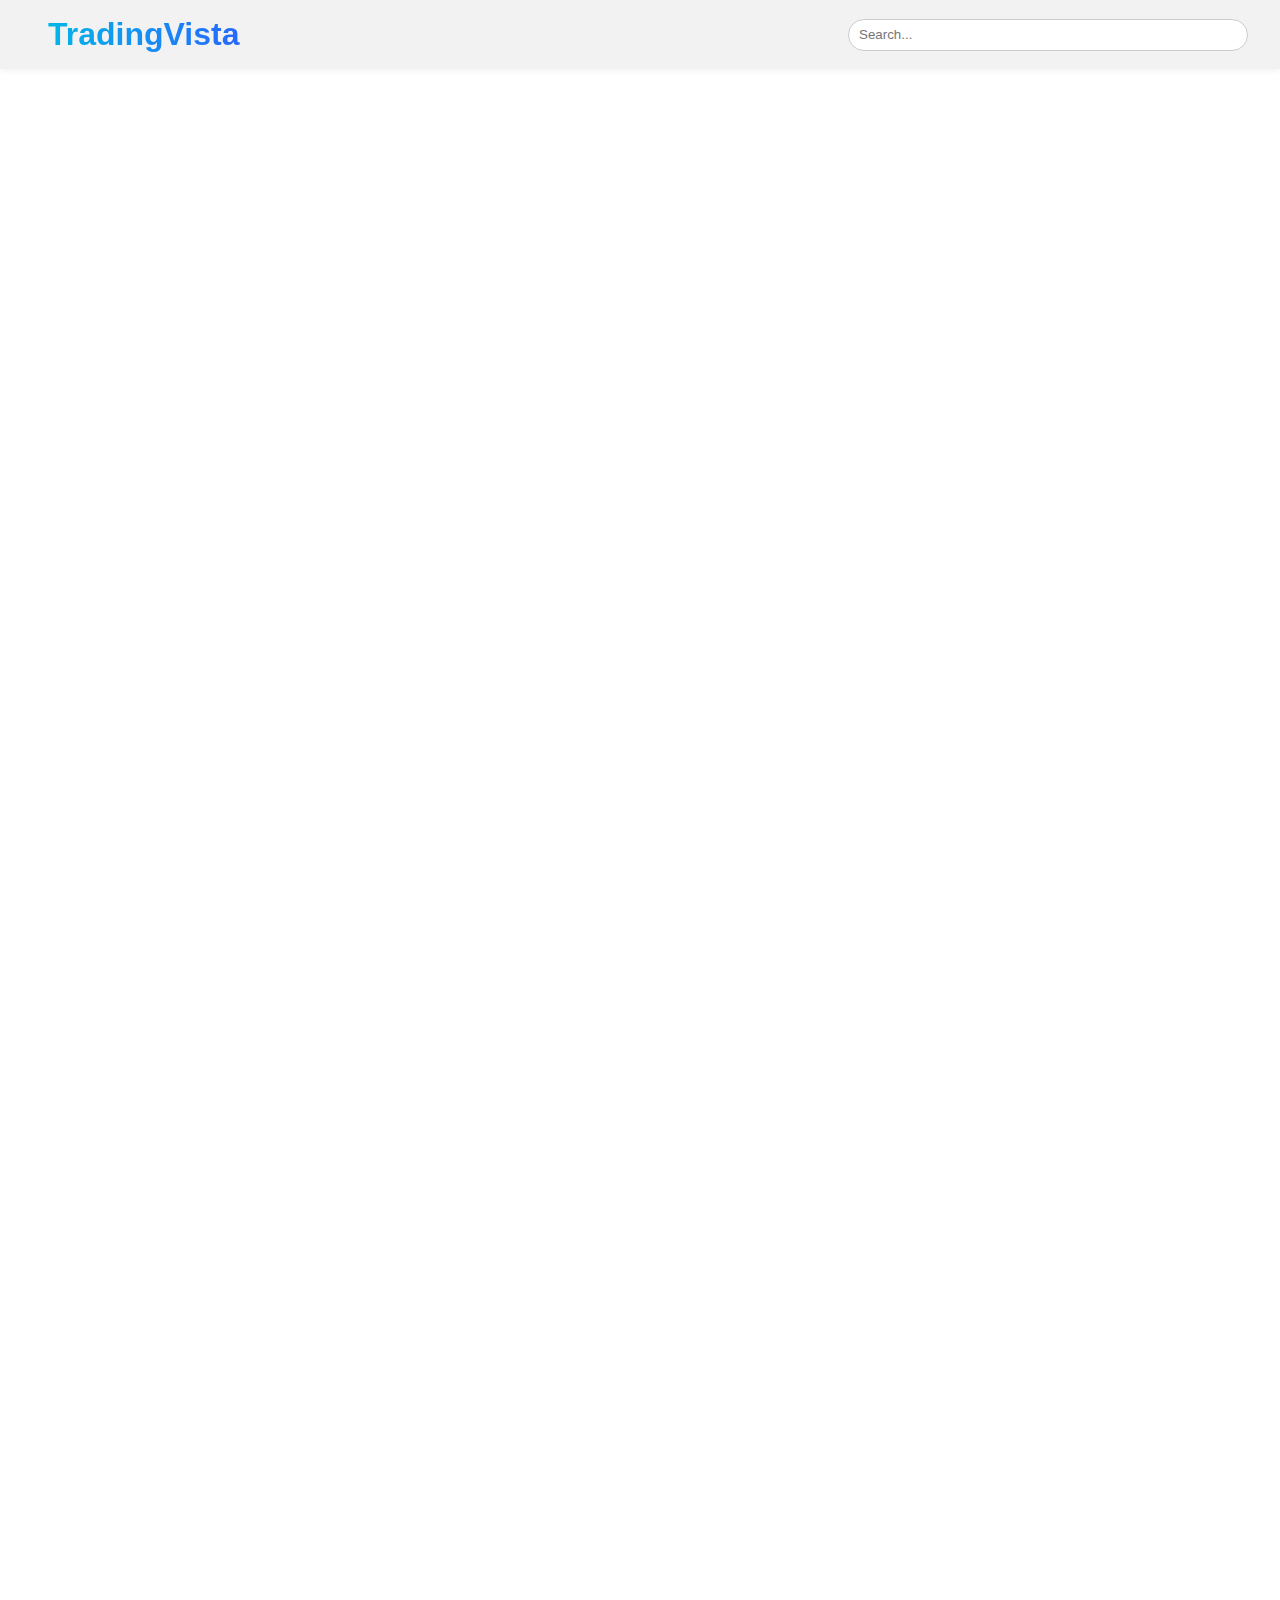
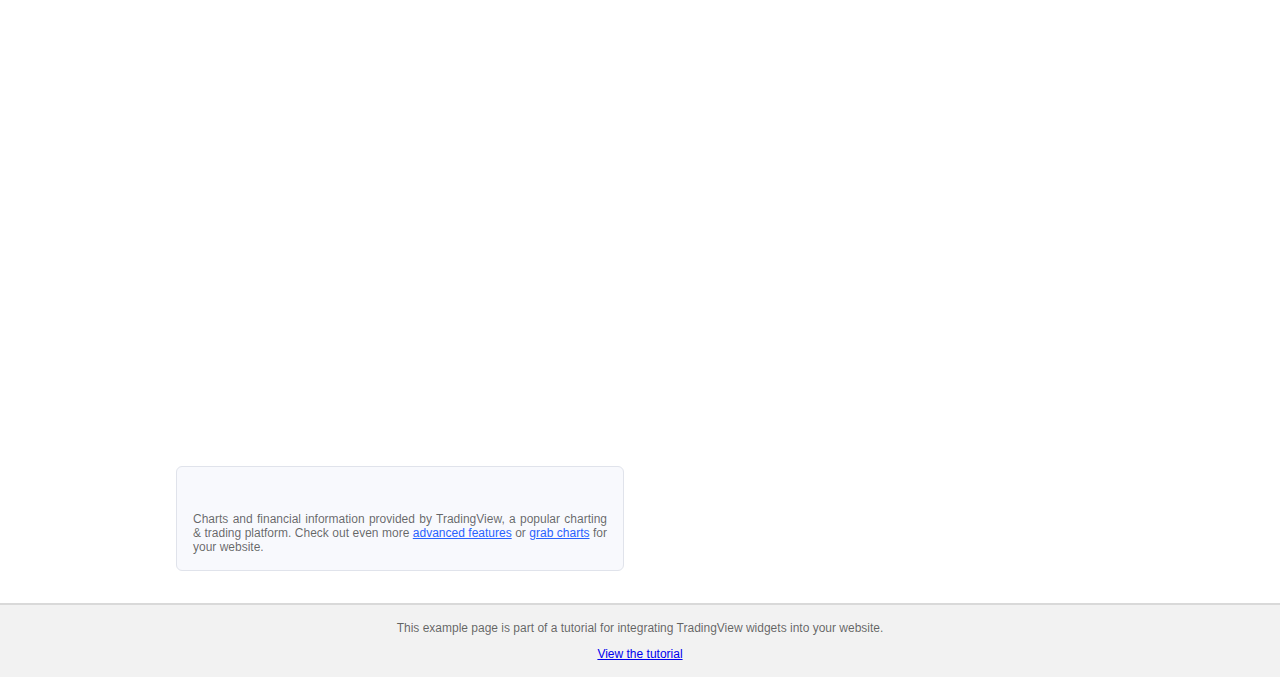
==== src/index.html @ f7b51983 "Change name to src" ====
<!doctype html>
<html lang="en">
<head>
    <meta charset="UTF-8"/>
    <meta name="viewport" content="width=device-width, initial-scale=1.0"/>
    <title>Stock Details</title>
    <style>
        :root {
            --gap-size: 32px;
            box-sizing: border-box;
            font-family: -apple-system, BlinkMacSystemFont, 'Trebuchet MS',
            Roboto, Ubuntu, sans-serif;
            color: #000;
        }

        * {
            box-sizing: border-box;
        }

        body {
            margin: 0;
            padding: 0;
            display: flex;
            flex-direction: column;
            align-items: center;
            background: #fff;
        }

        header,
        footer {
            display: flex;
            width: 100%;
            align-items: center;
            background: rgba(0, 0, 0, 0.05);
            gap: 12px;
        }

        header {
            justify-content: space-between;
            padding: 0 var(--gap-size);
            gap: calc(var(--gap-size) * 2);
            box-shadow: rgba(0, 0, 0, 0.05) 0 2px 6px 0;
            flex-direction: row;
            z-index: 1;
        }

        header #site-logo {
            font-weight: 600;
            font-size: 32px;
            padding: 16px;
            background: var(
                    --18-promo-gradient-02,
                    linear-gradient(90deg, #00bce5 0%, #2962ff 100%)
            );
            -webkit-text-fill-color: transparent;
            -webkit-background-clip: text;
            background-clip: text;
        }

        header input[type='search'] {
            padding: 10px;
            width: 100%;
            height: 32px;
            max-width: 400px;
            border: 1px solid #ccc;
            border-radius: 20px;
        }

        footer {
            flex-direction: column;
            padding: calc(var(--gap-size) * 0.5) var(--gap-size);
            margin-top: var(--gap-size);
            border-top: solid 2px rgba(0, 0, 0, 0.1);
            justify-content: center;
        }

        footer p,
        #powered-by-tv p {
            margin: 0;
            font-size: 12px;
            color: rgba(0, 0, 0, 0.6);
        }

        main {
            display: grid;
            width: 100%;
            padding: 0 calc(var(--gap-size) * 0.5);
            max-width: 960px;
            grid-template-columns: 1fr 1fr;
            grid-gap: var(--gap-size);
        }

        .span-full-grid,
        #symbol-info,
        #advanced-chart,
        #company-profile,
        #fundamental-data {
            grid-column: span 2;
        }

        .span-one-column,
        #technical-analysis,
        #top-stories,
        #powered-by-tv {
            grid-column: span 1;
        }

        #ticker-tape {
            width: 100%;
            margin-bottom: var(--gap-size);
        }

        #advanced-chart {
            height: 500px;
        }

        #company-profile {
            height: 390px;
        }

        #fundamental-data {
            height: 490px;
        }

        #technical-analysis,
        #top-stories {
            height: 425px;
        }

        #powered-by-tv {
            display: flex;
            background: #f8f9fd;
            border: solid 1px #e0e3eb;
            text-align: justify;
            flex-direction: column;
            gap: 8px;
            font-size: 14px;
            padding: 16px;
            border-radius: 6px;
        }

        #powered-by-tv a,
        #powered-by-tv a:visited {
            color: #2962ff;
        }

        @media (max-width: 800px) {
            main > section,
            .span-full-grid,
            #technical-analysis,
            #top-stories,
            #powered-by-tv {
                grid-column: span 2;
            }
        }
    </style>
</head>
<body>
<header>
    <a id="site-logo" href="#">TradingVista</a>
    <input type="search" placeholder="Search..."/>
</header>
<nav id="ticker-tape">
    <!-- TradingView Widget BEGIN -->
    <div class="tradingview-widget-container">
        <div class="tradingview-widget-container__widget"></div>
        <script
                type="text/javascript"
                src="https://s3.tradingview.com/external-embedding/embed-widget-ticker-tape.js"
                async
        >
            {
                "symbols"
            :
                [
                    {
                        "description": "",
                        "proName": "NASDAQ:TSLA"
                    },
                    {
                        "description": "",
                        "proName": "NASDAQ:AAPL"
                    },
                    {
                        "description": "",
                        "proName": "NASDAQ:NVDA"
                    },
                    {
                        "description": "",
                        "proName": "NASDAQ:MSFT"
                    },
                    {
                        "description": "",
                        "proName": "NASDAQ:AMZN"
                    },
                    {
                        "description": "",
                        "proName": "NASDAQ:GOOGL"
                    },
                    {
                        "description": "",
                        "proName": "NASDAQ:META"
                    },
                    {
                        "description": "",
                        "proName": "NYSE:BRK.B"
                    },
                    {
                        "description": "",
                        "proName": "NYSE:LLY"
                    },
                    {
                        "description": "",
                        "proName": "NYSE:UNH"
                    },
                    {
                        "description": "",
                        "proName": "NYSE:V"
                    },
                    {
                        "description": "",
                        "proName": "NYSE:WMT"
                    }
                ],
                    "showSymbolLogo"
            :
                true,
                    "colorTheme"
            :
                "light",
                    "isTransparent"
            :
                false,
                    "displayMode"
            :
                "adaptive",
                    "locale"
            :
                "en",
                    "largeChartUrl"
            :
                "https://www.tradingview.com/widget-docs/tutorials/build-page/demo/"
            }
        </script>
    </div>
    <!-- TradingView Widget END -->
</nav>
<main>
    <section id="symbol-info">
        <!-- TradingView Widget BEGIN -->
        <div class="tradingview-widget-container">
            <div class="tradingview-widget-container__widget"></div>
            <script
                    type="text/javascript"
                    src="https://s3.tradingview.com/external-embedding/embed-widget-symbol-info.js"
                    async
            >
                {
                    "symbol"
                :
                    "NASDAQ:AAPL",
                        "width"
                :
                    "100%",
                        "locale"
                :
                    "en",
                        "colorTheme"
                :
                    "light",
                        "isTransparent"
                :
                    true
                }
            </script>
        </div>
        <!-- TradingView Widget END -->
    </section>
    <section id="advanced-chart">
        <!-- TradingView Widget BEGIN -->
        <div class="tradingview-widget-container" style="height:100%;width:100%">
            <div class="tradingview-widget-container__widget" style="height:calc(100% - 32px);width:100%"></div>
            <script type="text/javascript"
                    src="https://s3.tradingview.com/external-embedding/embed-widget-advanced-chart.js" async>
                {
                    "autosize"
                :
                    true,
                        "symbol"
                :
                    "NASDAQ:AAPL",
                        "interval"
                :
                    "D",
                        "timezone"
                :
                    "Etc/UTC",
                        "theme"
                :
                    "light",
                        "style"
                :
                    "1",
                        "locale"
                :
                    "en",
                        "allow_symbol_change"
                :
                    true,
                        "calendar"
                :
                    false,
                        "support_host"
                :
                    "https://www.tradingview.com"
                }
            </script>
        </div>
        <!-- TradingView Widget END -->
    </section>
    <section id="company-profile">
        <!-- TradingView Widget BEGIN -->
        <div class="tradingview-widget-container">
            <div class="tradingview-widget-container__widget"></div>
            <script
                    type="text/javascript"
                    src="https://s3.tradingview.com/external-embedding/embed-widget-symbol-profile.js"
                    async
            >
                {
                    "width"
                :
                    "100%",
                        "height"
                :
                    "100%",
                        "colorTheme"
                :
                    "light",
                        "isTransparent"
                :
                    true,
                        "symbol"
                :
                    "NASDAQ:AAPL",
                        "locale"
                :
                    "en"
                }
            </script>
        </div>
        <!-- TradingView Widget END -->
    </section>
    <section id="fundamental-data">
        <!-- TradingView Widget BEGIN -->
        <div class="tradingview-widget-container">
            <div class="tradingview-widget-container__widget"></div>
            <script
                    type="text/javascript"
                    src="https://s3.tradingview.com/external-embedding/embed-widget-financials.js"
                    async
            >
                {
                    "colorTheme"
                :
                    "light",
                        "isTransparent"
                :
                    true,
                        "largeChartUrl"
                :
                    "",
                        "displayMode"
                :
                    "adaptive",
                        "width"
                :
                    "100%",
                        "height"
                :
                    "100%",
                        "symbol"
                :
                    "NASDAQ:AAPL",
                        "locale"
                :
                    "en"
                }
            </script>
        </div>
        <!-- TradingView Widget END -->
    </section>
    <section id="technical-analysis">
        <!-- TradingView Widget BEGIN -->
        <div class="tradingview-widget-container">
            <div class="tradingview-widget-container__widget"></div>
            <script
                    type="text/javascript"
                    src="https://s3.tradingview.com/external-embedding/embed-widget-technical-analysis.js"
                    async
            >
                {
                    "interval"
                :
                    "15m",
                        "width"
                :
                    "100%",
                        "isTransparent"
                :
                    true,
                        "height"
                :
                    "100%",
                        "symbol"
                :
                    "NASDAQ:AAPL",
                        "showIntervalTabs"
                :
                    true,
                        "displayMode"
                :
                    "single",
                        "locale"
                :
                    "en",
                        "colorTheme"
                :
                    "light"
                }
            </script>
        </div>
        <!-- TradingView Widget END -->
    </section>
    <section id="top-stories">
        <!-- TradingView Widget BEGIN -->
        <div class="tradingview-widget-container">
            <div class="tradingview-widget-container__widget"></div>
            <script
                    type="text/javascript"
                    src="https://s3.tradingview.com/external-embedding/embed-widget-timeline.js"
                    async
            >
                {
                    "feedMode"
                :
                    "symbol",
                        "symbol"
                :
                    "NASDAQ:AAPL",
                        "colorTheme"
                :
                    "light",
                        "isTransparent"
                :
                    true,
                        "displayMode"
                :
                    "regular",
                        "width"
                :
                    "100%",
                        "height"
                :
                    "100%",
                        "locale"
                :
                    "en"
                }
            </script>
        </div>
        <!-- TradingView Widget END -->
    </section>
    <section id="powered-by-tv">
        <svg xmlns="http://www.w3.org/2000/svg" width="157" height="21">
            <use
                    href="/widget-docs/tradingview-logo.svg#tradingview-logo"
            ></use>
        </svg>
        <p>
            Charts and financial information provided by TradingView, a
            popular charting & trading platform. Check out even more
            <a href="https://www.tradingview.com/features/"
            >advanced features</a
            >
            or
            <a href="https://www.tradingview.com/widget/"
            >grab charts</a
            >
            for your website.
        </p>
    </section>
</main>
<footer>
    <p>
        This example page is part of a tutorial for integrating
        TradingView widgets into your website.
    </p>
    <p>
        <a
                href="https://www.tradingview.com/widget-docs/tutorials/build-page/#build-a-page"
        >View the tutorial</a
        >
    </p>
</footer>
</body>
<script>
    function getQueryParam(param) {
        let urlSearchParams = new URLSearchParams(window.location.search);
        return urlSearchParams.get(param);
    }

    function readSymbolFromQueryString() {
        return getQueryParam('tvwidgetsymbol');
    }

    const symbol = readSymbolFromQueryString() || 'NASDAQ:AAPL';
    if (symbol) {
        document.title = `Stock Details - ${symbol}`;
    }
</script>
</html>
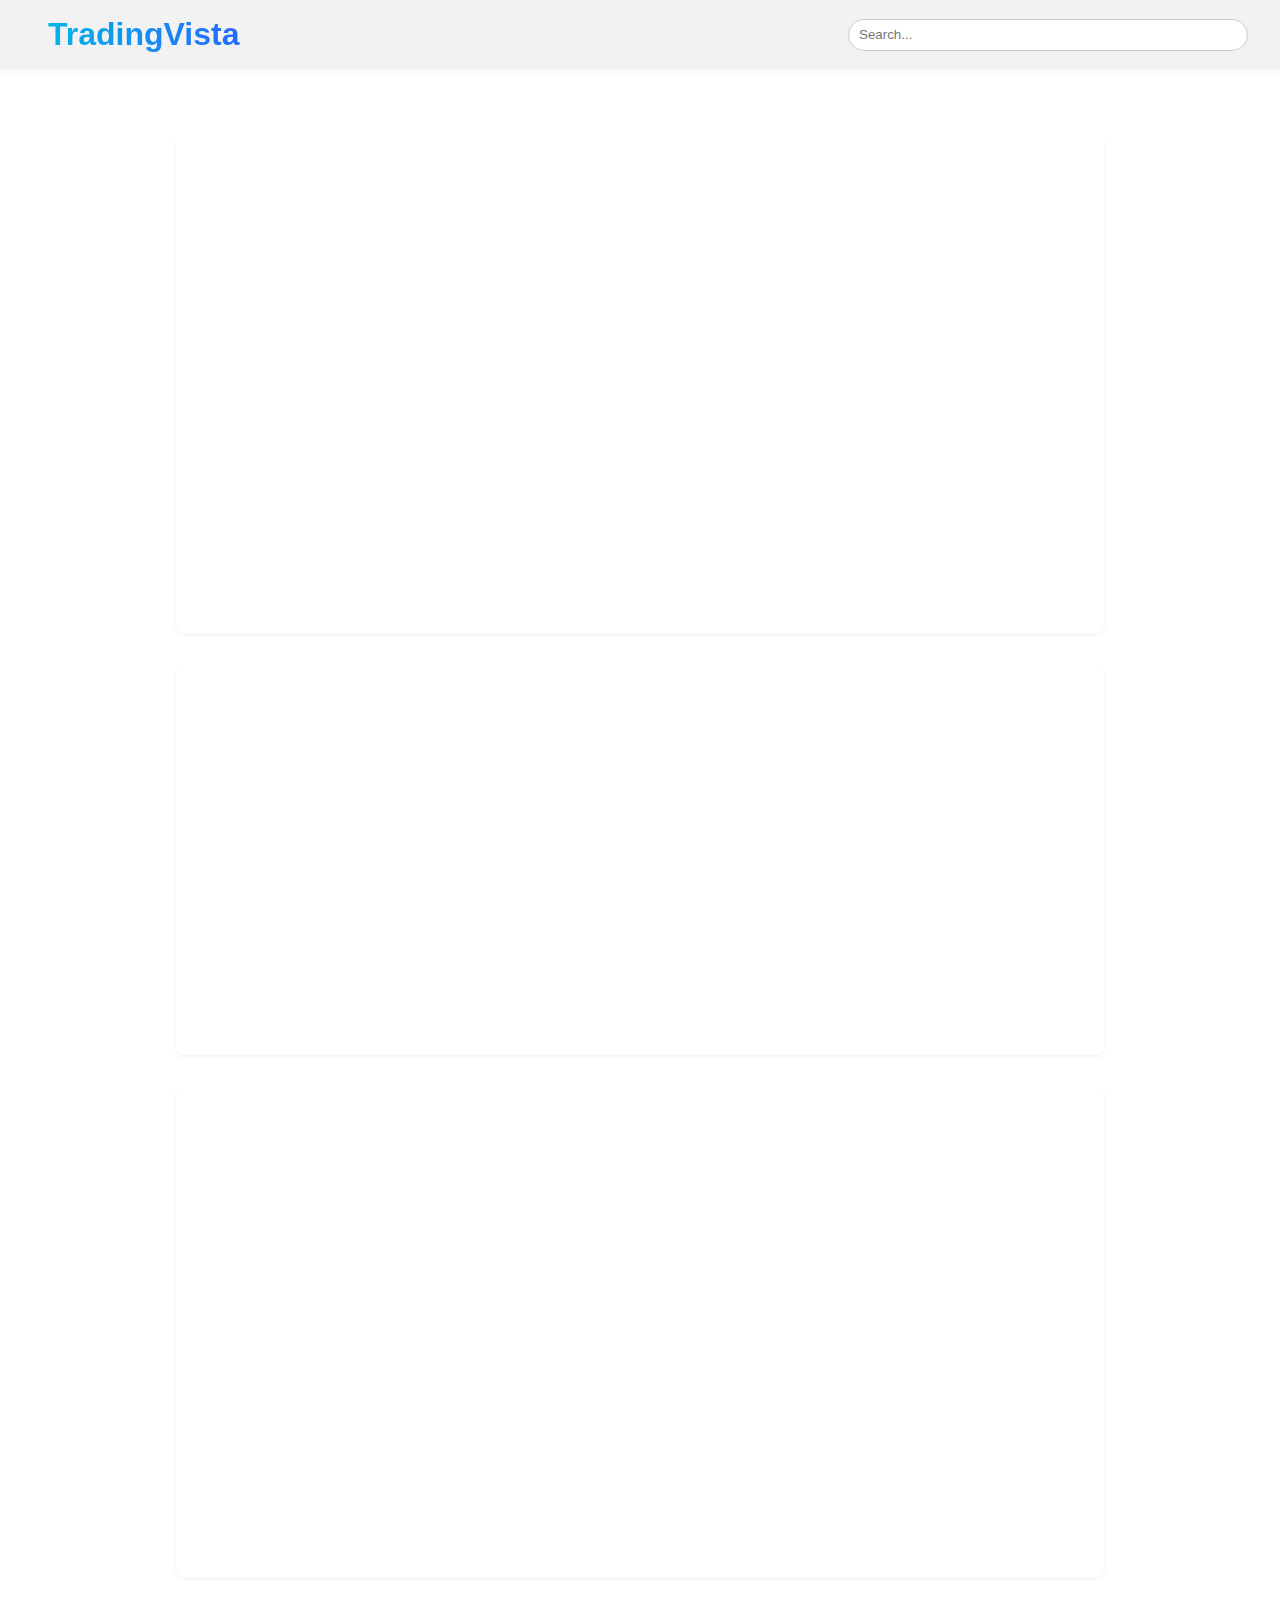
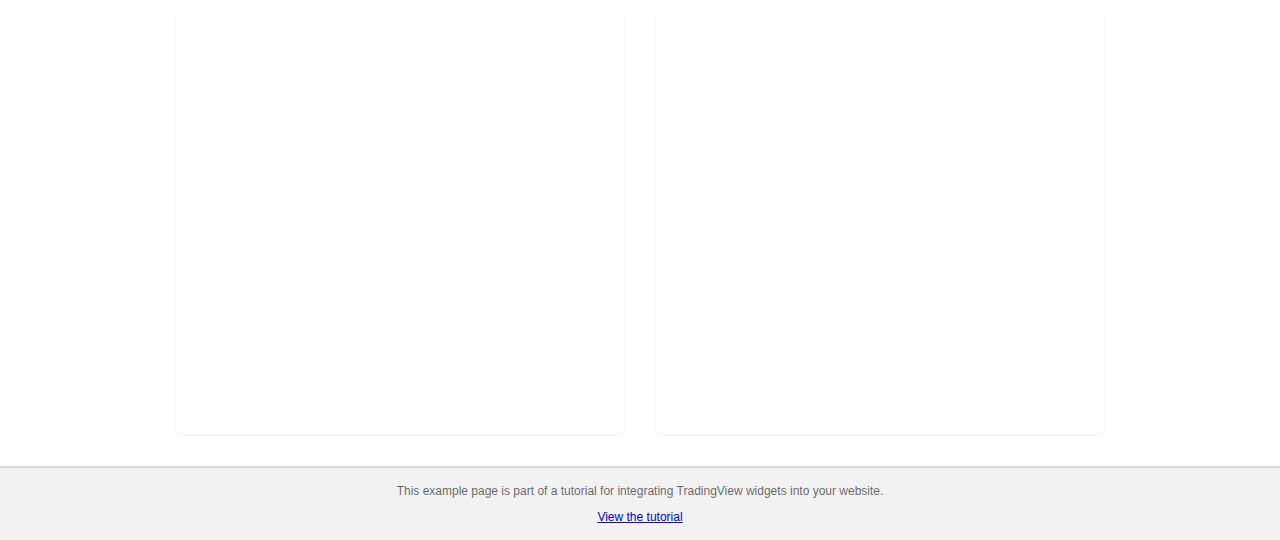
==== commit 1ee16168: "Divide components" ====
--- a/src/index.html
+++ b/src/index.html
@@ -1,522 +1,26 @@
-<!doctype html>
+<!DOCTYPE html>
 <html lang="en">
 <head>
     <meta charset="UTF-8"/>
     <meta name="viewport" content="width=device-width, initial-scale=1.0"/>
     <title>Stock Details</title>
-    <style>
-        :root {
-            --gap-size: 32px;
-            box-sizing: border-box;
-            font-family: -apple-system, BlinkMacSystemFont, 'Trebuchet MS',
-            Roboto, Ubuntu, sans-serif;
-            color: #000;
-        }
-
-        * {
-            box-sizing: border-box;
-        }
-
-        body {
-            margin: 0;
-            padding: 0;
-            display: flex;
-            flex-direction: column;
-            align-items: center;
-            background: #fff;
-        }
-
-        header,
-        footer {
-            display: flex;
-            width: 100%;
-            align-items: center;
-            background: rgba(0, 0, 0, 0.05);
-            gap: 12px;
-        }
-
-        header {
-            justify-content: space-between;
-            padding: 0 var(--gap-size);
-            gap: calc(var(--gap-size) * 2);
-            box-shadow: rgba(0, 0, 0, 0.05) 0 2px 6px 0;
-            flex-direction: row;
-            z-index: 1;
-        }
-
-        header #site-logo {
-            font-weight: 600;
-            font-size: 32px;
-            padding: 16px;
-            background: var(
-                    --18-promo-gradient-02,
-                    linear-gradient(90deg, #00bce5 0%, #2962ff 100%)
-            );
-            -webkit-text-fill-color: transparent;
-            -webkit-background-clip: text;
-            background-clip: text;
-        }
-
-        header input[type='search'] {
-            padding: 10px;
-            width: 100%;
-            height: 32px;
-            max-width: 400px;
-            border: 1px solid #ccc;
-            border-radius: 20px;
-        }
-
-        footer {
-            flex-direction: column;
-            padding: calc(var(--gap-size) * 0.5) var(--gap-size);
-            margin-top: var(--gap-size);
-            border-top: solid 2px rgba(0, 0, 0, 0.1);
-            justify-content: center;
-        }
-
-        footer p,
-        #powered-by-tv p {
-            margin: 0;
-            font-size: 12px;
-            color: rgba(0, 0, 0, 0.6);
-        }
-
-        main {
-            display: grid;
-            width: 100%;
-            padding: 0 calc(var(--gap-size) * 0.5);
-            max-width: 960px;
-            grid-template-columns: 1fr 1fr;
-            grid-gap: var(--gap-size);
-        }
-
-        .span-full-grid,
-        #symbol-info,
-        #advanced-chart,
-        #company-profile,
-        #fundamental-data {
-            grid-column: span 2;
-        }
-
-        .span-one-column,
-        #technical-analysis,
-        #top-stories,
-        #powered-by-tv {
-            grid-column: span 1;
-        }
-
-        #ticker-tape {
-            width: 100%;
-            margin-bottom: var(--gap-size);
-        }
-
-        #advanced-chart {
-            height: 500px;
-        }
-
-        #company-profile {
-            height: 390px;
-        }
-
-        #fundamental-data {
-            height: 490px;
-        }
-
-        #technical-analysis,
-        #top-stories {
-            height: 425px;
-        }
-
-        #powered-by-tv {
-            display: flex;
-            background: #f8f9fd;
-            border: solid 1px #e0e3eb;
-            text-align: justify;
-            flex-direction: column;
-            gap: 8px;
-            font-size: 14px;
-            padding: 16px;
-            border-radius: 6px;
-        }
-
-        #powered-by-tv a,
-        #powered-by-tv a:visited {
-            color: #2962ff;
-        }
-
-        @media (max-width: 800px) {
-            main > section,
-            .span-full-grid,
-            #technical-analysis,
-            #top-stories,
-            #powered-by-tv {
-                grid-column: span 2;
-            }
-        }
-    </style>
+    <link rel="stylesheet" href="styles.css"/>
 </head>
 <body>
 <header>
     <a id="site-logo" href="#">TradingVista</a>
-    <input type="search" placeholder="Search..."/>
+    <input type="search" id="search-bar" placeholder="Search..."/>
 </header>
-<nav id="ticker-tape">
-    <!-- TradingView Widget BEGIN -->
-    <div class="tradingview-widget-container">
-        <div class="tradingview-widget-container__widget"></div>
-        <script
-                type="text/javascript"
-                src="https://s3.tradingview.com/external-embedding/embed-widget-ticker-tape.js"
-                async
-        >
-            {
-                "symbols"
-            :
-                [
-                    {
-                        "description": "",
-                        "proName": "NASDAQ:TSLA"
-                    },
-                    {
-                        "description": "",
-                        "proName": "NASDAQ:AAPL"
-                    },
-                    {
-                        "description": "",
-                        "proName": "NASDAQ:NVDA"
-                    },
-                    {
-                        "description": "",
-                        "proName": "NASDAQ:MSFT"
-                    },
-                    {
-                        "description": "",
-                        "proName": "NASDAQ:AMZN"
-                    },
-                    {
-                        "description": "",
-                        "proName": "NASDAQ:GOOGL"
-                    },
-                    {
-                        "description": "",
-                        "proName": "NASDAQ:META"
-                    },
-                    {
-                        "description": "",
-                        "proName": "NYSE:BRK.B"
-                    },
-                    {
-                        "description": "",
-                        "proName": "NYSE:LLY"
-                    },
-                    {
-                        "description": "",
-                        "proName": "NYSE:UNH"
-                    },
-                    {
-                        "description": "",
-                        "proName": "NYSE:V"
-                    },
-                    {
-                        "description": "",
-                        "proName": "NYSE:WMT"
-                    }
-                ],
-                    "showSymbolLogo"
-            :
-                true,
-                    "colorTheme"
-            :
-                "light",
-                    "isTransparent"
-            :
-                false,
-                    "displayMode"
-            :
-                "adaptive",
-                    "locale"
-            :
-                "en",
-                    "largeChartUrl"
-            :
-                "https://www.tradingview.com/widget-docs/tutorials/build-page/demo/"
-            }
-        </script>
-    </div>
-    <!-- TradingView Widget END -->
-</nav>
-<main>
-    <section id="symbol-info">
-        <!-- TradingView Widget BEGIN -->
-        <div class="tradingview-widget-container">
-            <div class="tradingview-widget-container__widget"></div>
-            <script
-                    type="text/javascript"
-                    src="https://s3.tradingview.com/external-embedding/embed-widget-symbol-info.js"
-                    async
-            >
-                {
-                    "symbol"
-                :
-                    "NASDAQ:AAPL",
-                        "width"
-                :
-                    "100%",
-                        "locale"
-                :
-                    "en",
-                        "colorTheme"
-                :
-                    "light",
-                        "isTransparent"
-                :
-                    true
-                }
-            </script>
-        </div>
-        <!-- TradingView Widget END -->
-    </section>
-    <section id="advanced-chart">
-        <!-- TradingView Widget BEGIN -->
-        <div class="tradingview-widget-container" style="height:100%;width:100%">
-            <div class="tradingview-widget-container__widget" style="height:calc(100% - 32px);width:100%"></div>
-            <script type="text/javascript"
-                    src="https://s3.tradingview.com/external-embedding/embed-widget-advanced-chart.js" async>
-                {
-                    "autosize"
-                :
-                    true,
-                        "symbol"
-                :
-                    "NASDAQ:AAPL",
-                        "interval"
-                :
-                    "D",
-                        "timezone"
-                :
-                    "Etc/UTC",
-                        "theme"
-                :
-                    "light",
-                        "style"
-                :
-                    "1",
-                        "locale"
-                :
-                    "en",
-                        "allow_symbol_change"
-                :
-                    true,
-                        "calendar"
-                :
-                    false,
-                        "support_host"
-                :
-                    "https://www.tradingview.com"
-                }
-            </script>
-        </div>
-        <!-- TradingView Widget END -->
-    </section>
-    <section id="company-profile">
-        <!-- TradingView Widget BEGIN -->
-        <div class="tradingview-widget-container">
-            <div class="tradingview-widget-container__widget"></div>
-            <script
-                    type="text/javascript"
-                    src="https://s3.tradingview.com/external-embedding/embed-widget-symbol-profile.js"
-                    async
-            >
-                {
-                    "width"
-                :
-                    "100%",
-                        "height"
-                :
-                    "100%",
-                        "colorTheme"
-                :
-                    "light",
-                        "isTransparent"
-                :
-                    true,
-                        "symbol"
-                :
-                    "NASDAQ:AAPL",
-                        "locale"
-                :
-                    "en"
-                }
-            </script>
-        </div>
-        <!-- TradingView Widget END -->
-    </section>
-    <section id="fundamental-data">
-        <!-- TradingView Widget BEGIN -->
-        <div class="tradingview-widget-container">
-            <div class="tradingview-widget-container__widget"></div>
-            <script
-                    type="text/javascript"
-                    src="https://s3.tradingview.com/external-embedding/embed-widget-financials.js"
-                    async
-            >
-                {
-                    "colorTheme"
-                :
-                    "light",
-                        "isTransparent"
-                :
-                    true,
-                        "largeChartUrl"
-                :
-                    "",
-                        "displayMode"
-                :
-                    "adaptive",
-                        "width"
-                :
-                    "100%",
-                        "height"
-                :
-                    "100%",
-                        "symbol"
-                :
-                    "NASDAQ:AAPL",
-                        "locale"
-                :
-                    "en"
-                }
-            </script>
-        </div>
-        <!-- TradingView Widget END -->
-    </section>
-    <section id="technical-analysis">
-        <!-- TradingView Widget BEGIN -->
-        <div class="tradingview-widget-container">
-            <div class="tradingview-widget-container__widget"></div>
-            <script
-                    type="text/javascript"
-                    src="https://s3.tradingview.com/external-embedding/embed-widget-technical-analysis.js"
-                    async
-            >
-                {
-                    "interval"
-                :
-                    "15m",
-                        "width"
-                :
-                    "100%",
-                        "isTransparent"
-                :
-                    true,
-                        "height"
-                :
-                    "100%",
-                        "symbol"
-                :
-                    "NASDAQ:AAPL",
-                        "showIntervalTabs"
-                :
-                    true,
-                        "displayMode"
-                :
-                    "single",
-                        "locale"
-                :
-                    "en",
-                        "colorTheme"
-                :
-                    "light"
-                }
-            </script>
-        </div>
-        <!-- TradingView Widget END -->
-    </section>
-    <section id="top-stories">
-        <!-- TradingView Widget BEGIN -->
-        <div class="tradingview-widget-container">
-            <div class="tradingview-widget-container__widget"></div>
-            <script
-                    type="text/javascript"
-                    src="https://s3.tradingview.com/external-embedding/embed-widget-timeline.js"
-                    async
-            >
-                {
-                    "feedMode"
-                :
-                    "symbol",
-                        "symbol"
-                :
-                    "NASDAQ:AAPL",
-                        "colorTheme"
-                :
-                    "light",
-                        "isTransparent"
-                :
-                    true,
-                        "displayMode"
-                :
-                    "regular",
-                        "width"
-                :
-                    "100%",
-                        "height"
-                :
-                    "100%",
-                        "locale"
-                :
-                    "en"
-                }
-            </script>
-        </div>
-        <!-- TradingView Widget END -->
-    </section>
-    <section id="powered-by-tv">
-        <svg xmlns="http://www.w3.org/2000/svg" width="157" height="21">
-            <use
-                    href="/widget-docs/tradingview-logo.svg#tradingview-logo"
-            ></use>
-        </svg>
-        <p>
-            Charts and financial information provided by TradingView, a
-            popular charting & trading platform. Check out even more
-            <a href="https://www.tradingview.com/features/"
-            >advanced features</a
-            >
-            or
-            <a href="https://www.tradingview.com/widget/"
-            >grab charts</a
-            >
-            for your website.
-        </p>
-    </section>
-</main>
+<nav id="ticker-tape"></nav>
+<main id="main-content"></main>
 <footer>
     <p>
-        This example page is part of a tutorial for integrating
-        TradingView widgets into your website.
+        This example page is part of a tutorial for integrating TradingView widgets into your website.
     </p>
     <p>
-        <a
-                href="https://www.tradingview.com/widget-docs/tutorials/build-page/#build-a-page"
-        >View the tutorial</a
-        >
+        <a href="https://www.tradingview.com/widget-docs/tutorials/build-page/#build-a-page">View the tutorial</a>
     </p>
 </footer>
+<script src="scripts.js"></script>
 </body>
-<script>
-    function getQueryParam(param) {
-        let urlSearchParams = new URLSearchParams(window.location.search);
-        return urlSearchParams.get(param);
-    }
-
-    function readSymbolFromQueryString() {
-        return getQueryParam('tvwidgetsymbol');
-    }
-
-    const symbol = readSymbolFromQueryString() || 'NASDAQ:AAPL';
-    if (symbol) {
-        document.title = `Stock Details - ${symbol}`;
-    }
-</script>
 </html>
--- a/src/styles.css
+++ b/src/styles.css
@@ -0,0 +1,125 @@
+:root {
+    --gap-size: 32px;
+    box-sizing: border-box;
+    font-family: -apple-system, BlinkMacSystemFont, 'Trebuchet MS', Roboto, Ubuntu, sans-serif;
+    color: #000;
+}
+
+* {
+    box-sizing: border-box;
+}
+
+body {
+    margin: 0;
+    padding: 0;
+    display: flex;
+    flex-direction: column;
+    align-items: center;
+    background: #fff;
+}
+
+header,
+footer {
+    display: flex;
+    width: 100%;
+    align-items: center;
+    background: rgba(0, 0, 0, 0.05);
+    gap: 12px;
+}
+
+header {
+    justify-content: space-between;
+    padding: 0 var(--gap-size);
+    gap: calc(var(--gap-size) * 2);
+    box-shadow: rgba(0, 0, 0, 0.05) 0 2px 6px 0;
+    z-index: 1;
+}
+
+header #site-logo {
+    font-weight: 600;
+    font-size: 32px;
+    padding: 16px;
+    background: linear-gradient(90deg, #00bce5 0%, #2962ff 100%);
+    -webkit-text-fill-color: transparent;
+    -webkit-background-clip: text;
+    background-clip: text;
+}
+
+header input[type='search'] {
+    padding: 10px;
+    width: 100%;
+    height: 32px;
+    max-width: 400px;
+    border: 1px solid #ccc;
+    border-radius: 20px;
+}
+
+footer {
+    flex-direction: column;
+    padding: calc(var(--gap-size) * 0.5) var(--gap-size);
+    margin-top: var(--gap-size);
+    border-top: solid 2px rgba(0, 0, 0, 0.1);
+    justify-content: center;
+}
+
+footer p {
+    margin: 0;
+    font-size: 12px;
+    color: rgba(0, 0, 0, 0.6);
+}
+
+main {
+    display: grid;
+    width: 100%;
+    padding: 0 calc(var(--gap-size) * 0.5);
+    max-width: 960px;
+    grid-template-columns: 1fr 1fr;
+    grid-gap: var(--gap-size);
+}
+
+section {
+    background: white;
+    box-shadow: rgba(0, 0, 0, 0.05) 0px 2px 4px;
+    border-radius: 8px;
+    overflow: hidden;
+}
+
+#symbol-info,
+#advanced-chart,
+#company-profile,
+#fundamental-data {
+    grid-column: span 2;
+}
+
+#symbol-info {
+    height: auto;
+}
+
+#advanced-chart {
+    height: 500px;
+}
+
+#company-profile {
+    height: 390px;
+}
+
+#fundamental-data {
+    height: 490px;
+}
+
+#technical-analysis,
+#top-stories {
+    grid-column: span 1;
+    height: 425px;
+}
+
+@media (max-width: 800px) {
+    main > section {
+        grid-column: span 2;
+    }
+}
+
+#ticker-tape {
+    width: 100%;
+    margin-bottom: var(--gap-size);
+}
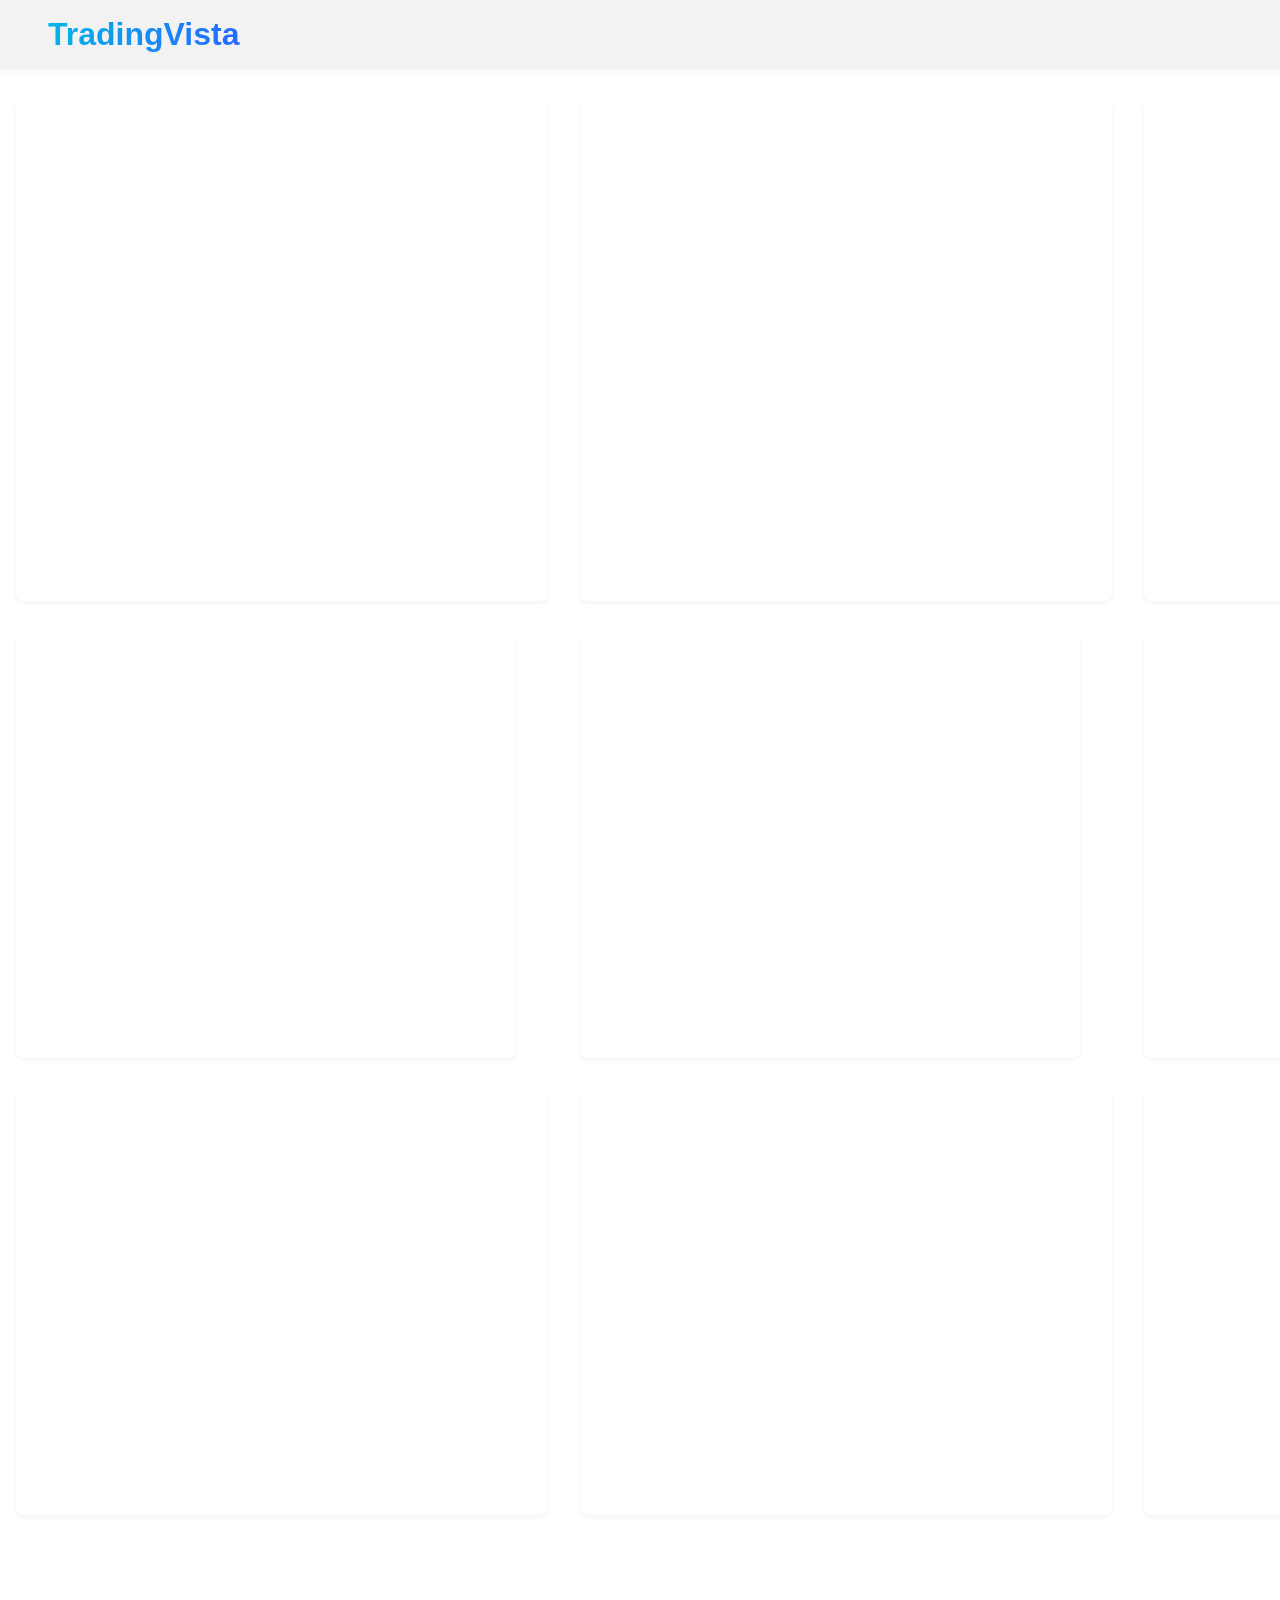
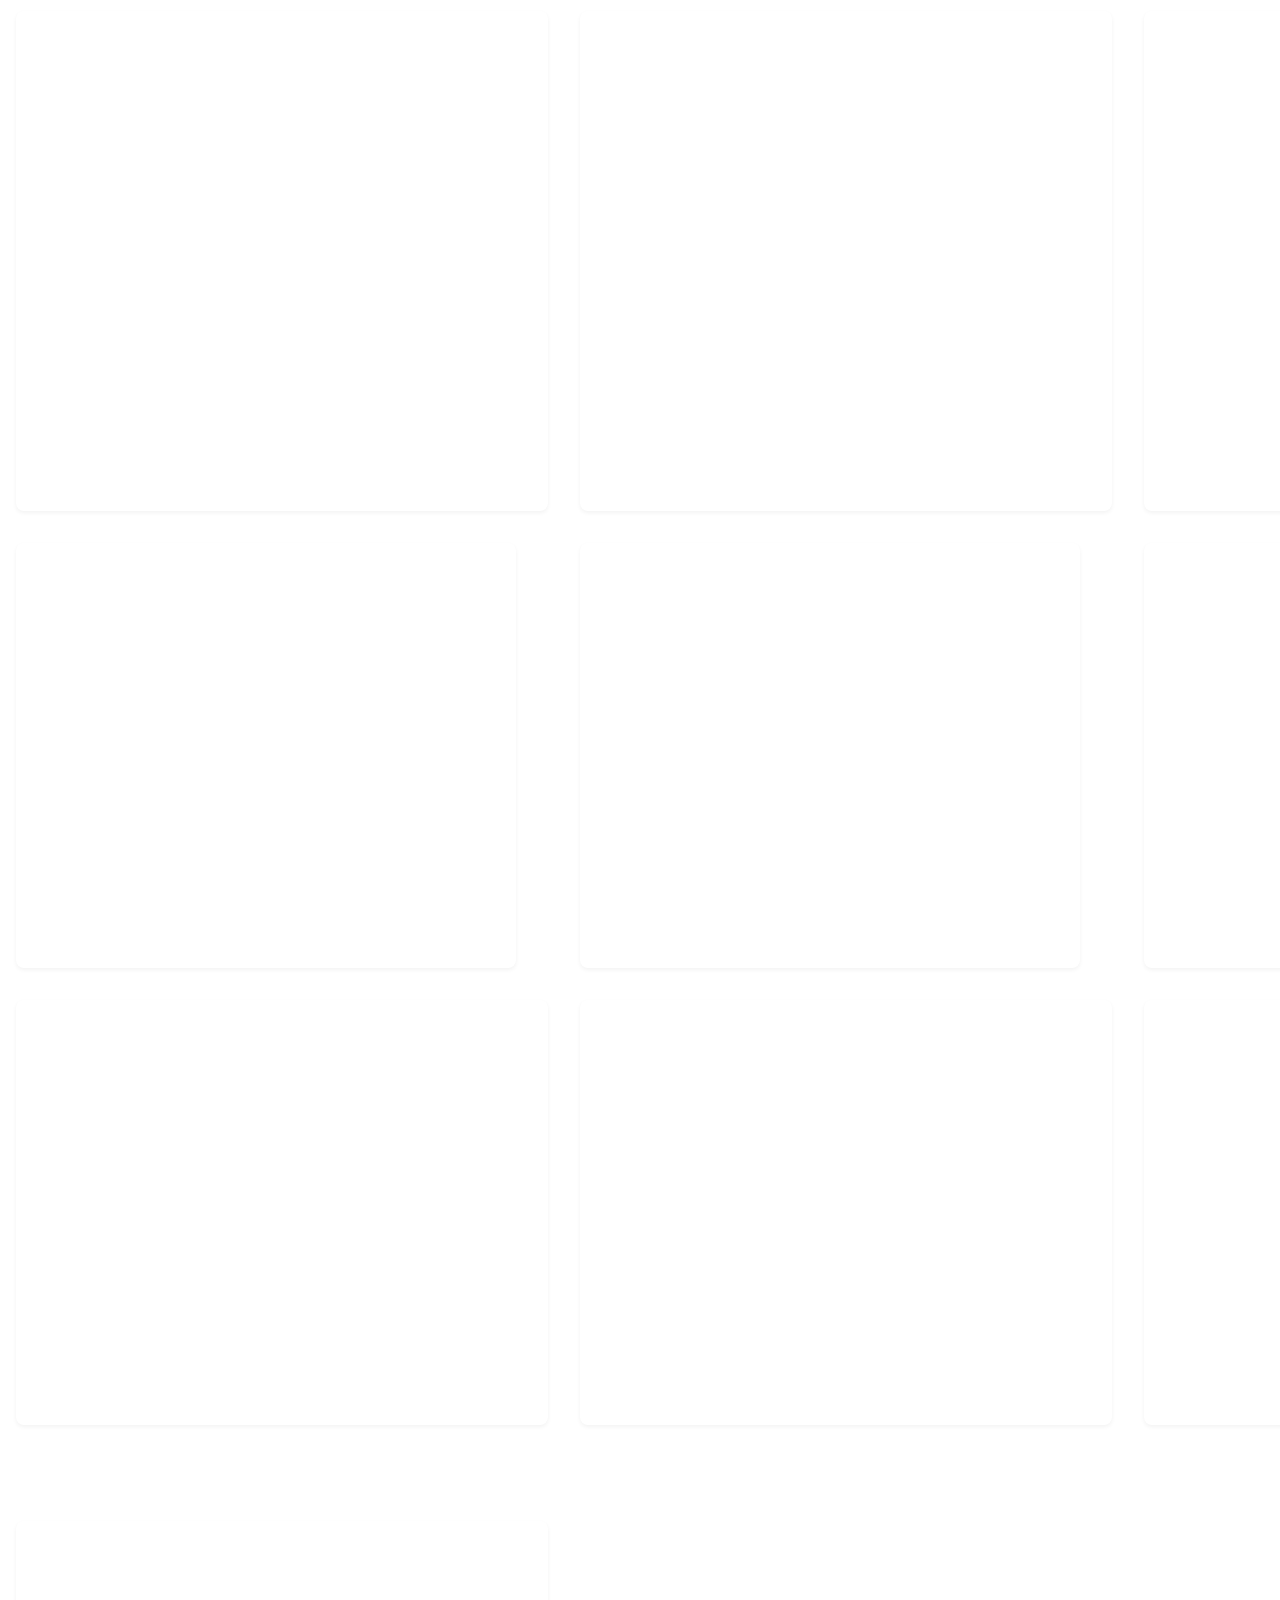
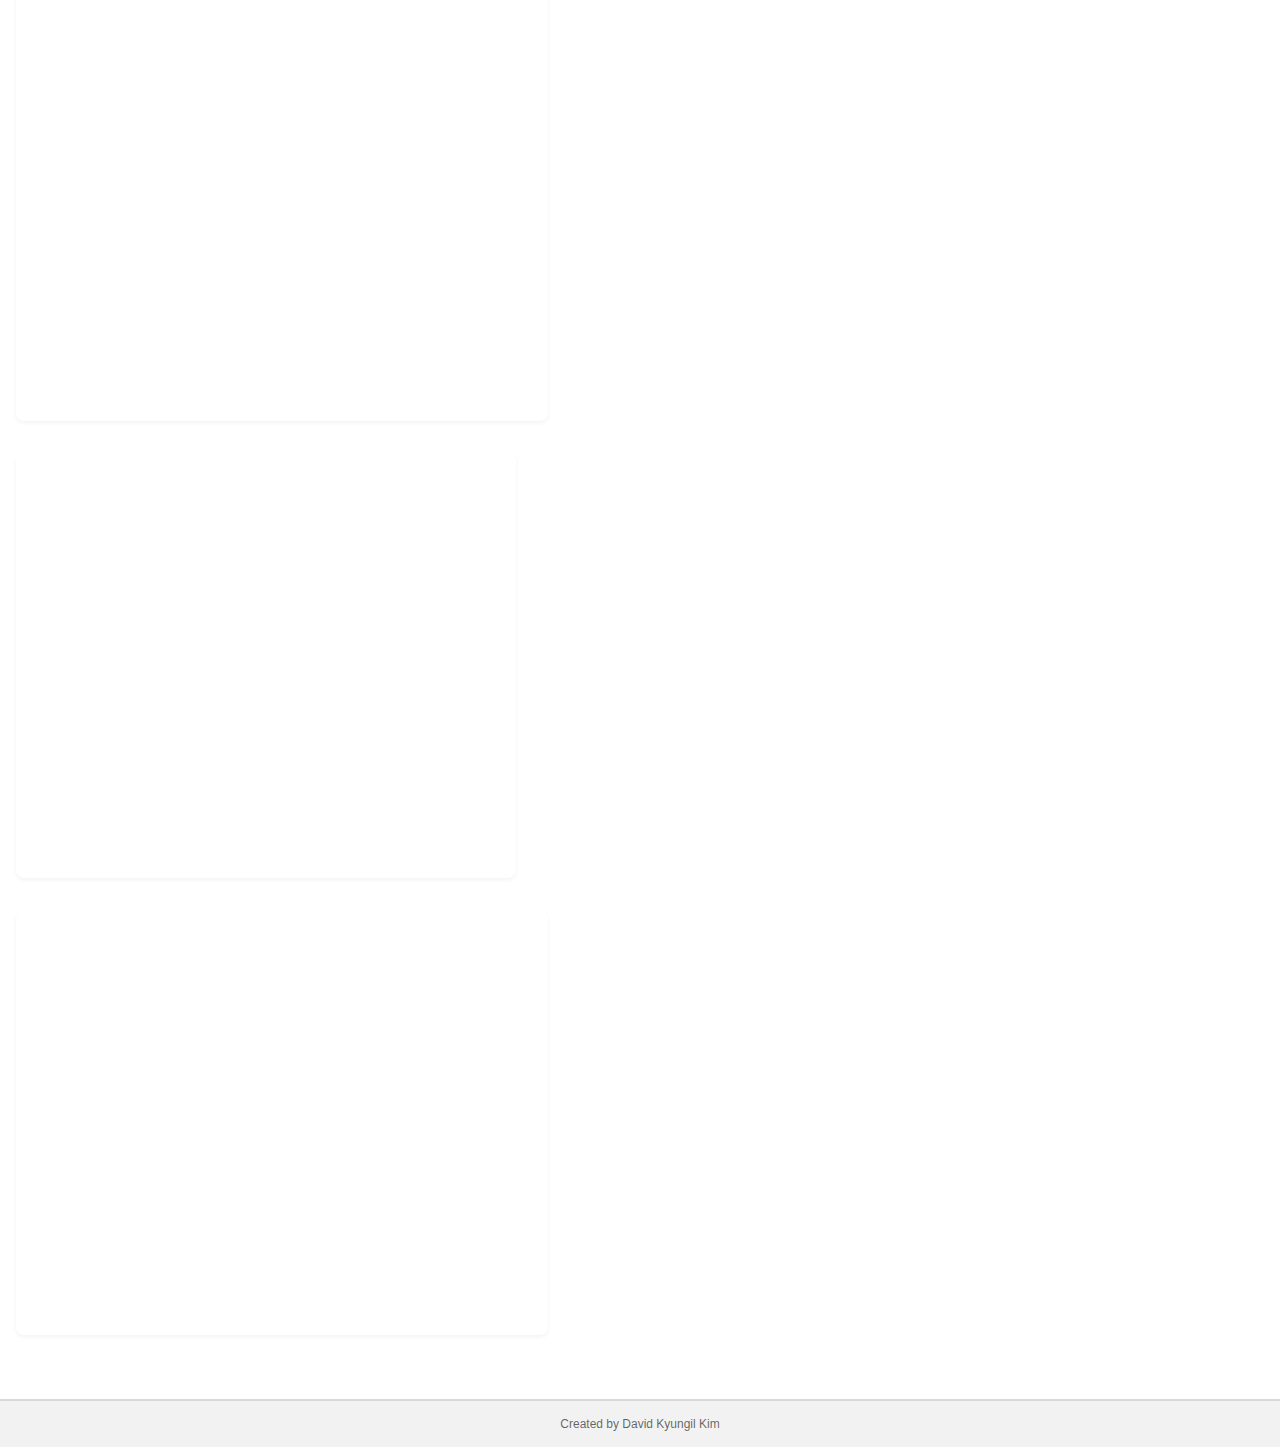
==== commit 925043b7: "Add some more companies and tweak code" ====
--- a/src/index.html
+++ b/src/index.html
@@ -9,16 +9,11 @@
 <body>
 <header>
     <a id="site-logo" href="#">TradingVista</a>
-    <input type="search" id="search-bar" placeholder="Search..."/>
 </header>
-<nav id="ticker-tape"></nav>
 <main id="main-content"></main>
 <footer>
     <p>
-        This example page is part of a tutorial for integrating TradingView widgets into your website.
-    </p>
-    <p>
-        <a href="https://www.tradingview.com/widget-docs/tutorials/build-page/#build-a-page">View the tutorial</a>
+        Created by David Kyungil Kim
     </p>
 </footer>
 <script src="scripts.js"></script>
--- a/src/styles.css
+++ b/src/styles.css
@@ -72,10 +72,11 @@
     display: grid;
     width: 100%;
     padding: 0 calc(var(--gap-size) * 0.5);
-    max-width: 960px;
-    grid-template-columns: 1fr 1fr;
+    max-width: 1600px; /* Wider container for more space */
+    grid-template-columns: repeat(3, 1fr); /* Explicit 4-column layout */
     grid-gap: var(--gap-size);
 }
+
 
 section {
     background: white;
@@ -107,15 +108,23 @@
     height: 490px;
 }
 
-#technical-analysis,
+#technical-analysis {
+    grid-column: span 2; /* Span 2 columns */
+    height: 425px;
+}
+
 #top-stories {
-    grid-column: span 1;
+    grid-column: span 2; /* Span 2 columns */
     height: 425px;
 }
 
 @media (max-width: 800px) {
-    main > section {
-        grid-column: span 2;
+    main {
+        grid-template-columns: repeat(2, 1fr); /* Switch to 2-column layout */
+    }
+
+    section {
+        grid-column: span 2; /* Span entire row */
     }
 }
 
@@ -123,3 +132,11 @@
     width: 100%;
     margin-bottom: var(--gap-size);
 }
+
+.symbol-container {
+    display: grid;
+    grid-template-columns: repeat(auto-fit, minmax(500px, 1fr)); /* Set a larger min-width for each section */
+    gap: var(--gap-size);
+    width: 100%;
+    margin-bottom: var(--gap-size);
+}
